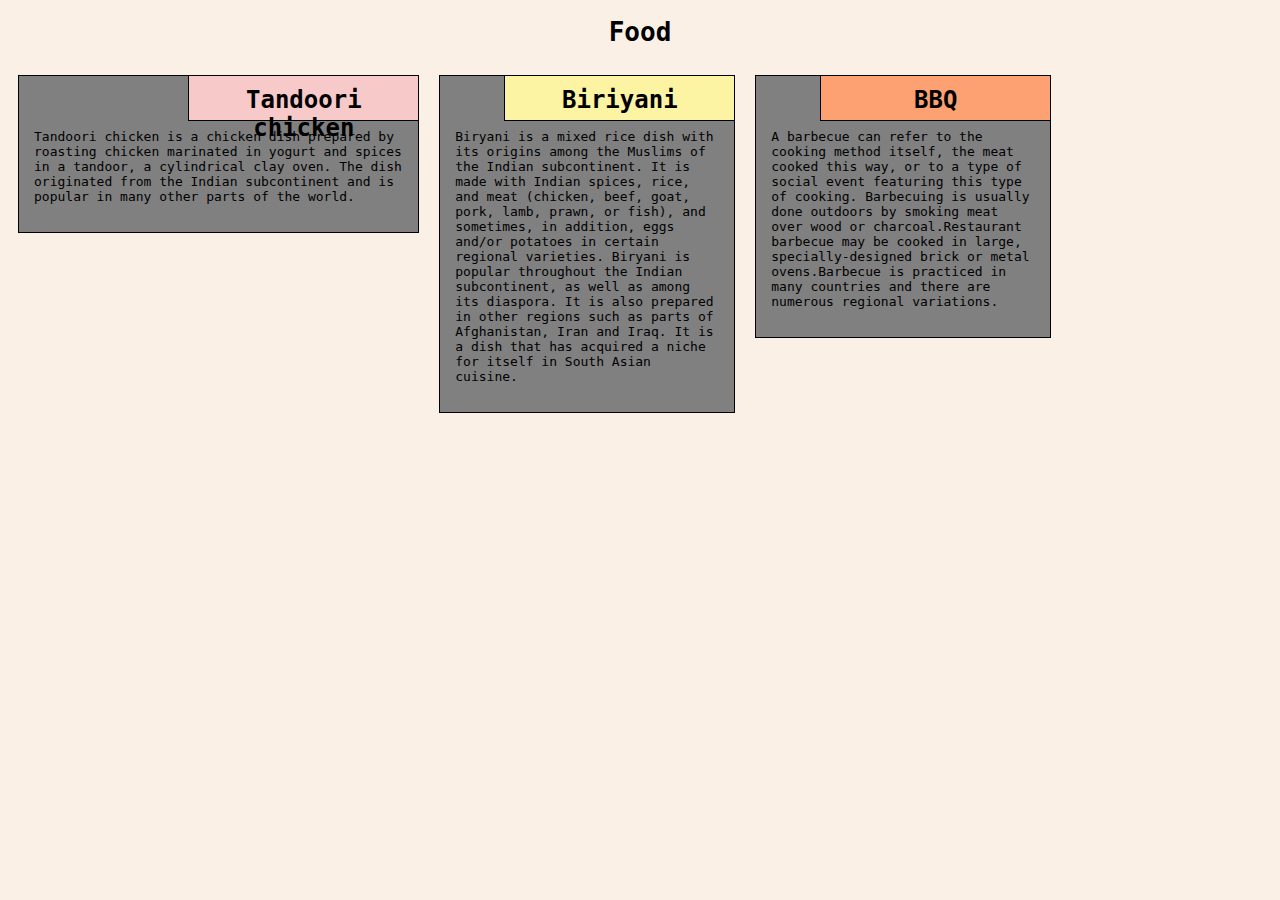
==== Assignments/Module 2/index.html @ fea72b8d "Add files via upload" ====
<!DOCTYPE html>
<html>

<head>
    <meta charset="utf-8">
    <meta name="viewport" content="width=device-width, initial-scale=1">
    <title>Assignment Solution for Module 2</title>
    <link rel="stylesheet" href="css/style.css">
</head>
<body>
	<h1>Food</h1>
	
	<div class="row">
		 <div class="col-lg-4 col-md-6 col-sm-12">
		 	
			<section class="Tandoori">
				<h2>Tandoori chicken</h2>
				<p> Tandoori chicken is a chicken dish prepared by roasting chicken marinated in yogurt and spices in a tandoor, a cylindrical clay oven. The dish originated from the Indian subcontinent and is popular in many other parts of the world.</p>
			</section>
		</div> 

		<div class="col-lg-3 col-md-6 col-sm-12" >
			
			<section class="Biriyani">
				<h2>Biriyani</h2>
				<p>Biryani  is a mixed rice dish with its origins among the Muslims of the Indian subcontinent. It is made with Indian spices, rice, and meat (chicken, beef, goat, pork, lamb, prawn, or fish), and sometimes, in addition, eggs and/or potatoes in certain regional varieties. Biryani is popular throughout the Indian subcontinent, as well as among its diaspora. It is also prepared in other regions such as parts of Afghanistan, Iran and Iraq. It is a dish that has acquired a niche for itself in South Asian cuisine.</p>
		</section>
		</div>

		<div class="col-lg-3 col-md-6 col-sm-12" >
			
			<section class="BBQ">
				<h2>BBQ</h2>
				<p>A barbecue can refer to the cooking method itself, the meat cooked this way, or to a type of social event featuring this type of cooking. Barbecuing is usually done outdoors by smoking meat over wood or charcoal.Restaurant barbecue may be cooked in large, specially-designed brick or metal ovens.Barbecue is practiced in many countries and there are numerous regional variations.</p>
		</div>
	</div>


</body>
</html>
---- Assignments/Module 2/css/style.css ----
* {
    box-sizing: border-box;
    font-family: monospace;
}

body {
    background-color:linen ;
}

h1 {
    text-align: center;
    color: black;
}

section.Tandoori {
    border: 1px solid black;
        background-color: grey;
    margin: 10px;
}

section.Biriyani {
    border: 1px solid black;
    background-color: grey;
   
    margin: 10px;
}
section.BBQ {
    border: 1px solid black;
    background-color: grey;
    margin: 10px;
}

section>h2 {
    float: right;
    border-bottom: 1px solid black;
    border-left: 1px solid black;
    margin: 0;
    width: 230px;
    text-align: center;
    font-size: 24px;
    font-weight: bold;
    height: 45px;
    padding-top: 10px;
}

section.Tandoori>h2 {
    background-color: #f7c9c9;
}

section.Biriyani>h2 {
    background-color: #fcf4a3;
}

section.BBQ>h2 {
    background-color: #fda172;
}

section>p {
    padding: 40px 15px 15px 15px;
}

.row {
    width: 100%;
}


/* Desktop view options */

@media (min-width: 992px) {
    .col-lg-1, .col-lg-2, .col-lg-3, .col-lg-4, .col-lg-5, .col-lg-6, .col-lg-7, .col-lg-8, .col-lg-9, .col-lg-10, .col-lg-11, .col-lg-12 {
        float: left;
    }
    .col-lg-1 {
        width: 8.33%;
    }
    .col-lg-2 {
        width: 16.66%;
    }
    .col-lg-3 {
        width: 25%;
    }
    .col-lg-4 {
        width: 33.33%;
    }
    .col-lg-5 {
        width: 41.66%;
    }
    .col-lg-6 {
        width: 50%;
    }
    .col-lg-7 {
        width: 58.33%;
    }
    .col-lg-8 {
        width: 66.66%;
    }
    .col-lg-9 {
        width: 74.99%;
    }
    .col-lg-10 {
        width: 83.33%;
    }
    .col-lg-11 {
        width: 91.66%;
    }
    .col-lg-12 {
        width: 100%;
    }
}


/* Tablet view options */

@media (min-width: 768px) and (max-width: 991px) {
    .col-md-1, .col-md-2, .col-md-3, .col-md-4, .col-md-5, .col-md-6, .col-md-7, .col-md-8, .col-md-9, .col-md-10, .col-md-11, .col-md-12 {
        float: left;
    }
    .col-md-1 {
        width: 8.33%;
    }
    .col-md-2 {
        width: 16.66%;
    }
    .col-md-3 {
        width: 25%;
    }
    .col-md-4 {
        width: 33.33%;
    }
    .col-md-5 {
        width: 41.66%;
    }
    .col-md-6 {
        width: 50%;
    }
    .col-md-7 {
        width: 58.33%;
    }
    .col-md-8 {
        width: 66.66%;
    }
    .col-md-9 {
        width: 74.99%;
    }
    .col-md-10 {
        width: 83.33%;
    }
    .col-md-11 {
        width: 91.66%;
    }
    .col-md-12 {
        width: 100%;
    }
}


/* Mobile view options */

@media (max-width: 767px) {
    .col-sm-1, .col-sm-2, .col-sm-3, .col-sm-4, .col-sm-5, .col-sm-6, .col-sm-7, .col-sm-8, .col-sm-9, .col-sm-10, .col-sm-11, .col-sm-12 {
        float: left;
    }
    .col-sm-1 {
        width: 8.33%;
    }
    .col-sm-2 {
        width: 16.66%;
    }
    .col-sm-3 {
        width: 25%;
    }
    .col-sm-4 {
        width: 33.33%;
    }
    .col-sm-5 {
        width: 41.66%;
    }
    .col-sm-6 {
        width: 50%;
    }
    .col-sm-7 {
        width: 58.33%;
    }
    .col-sm-8 {
        width: 66.66%;
    }
    .col-sm-9 {
        width: 74.99%;
    }
    .col-sm-10 {
        width: 83.33%;
    }
    .col-sm-11 {
        width: 91.66%;
    }
    .col-sm-12 {
        width: 100%;
    }
}
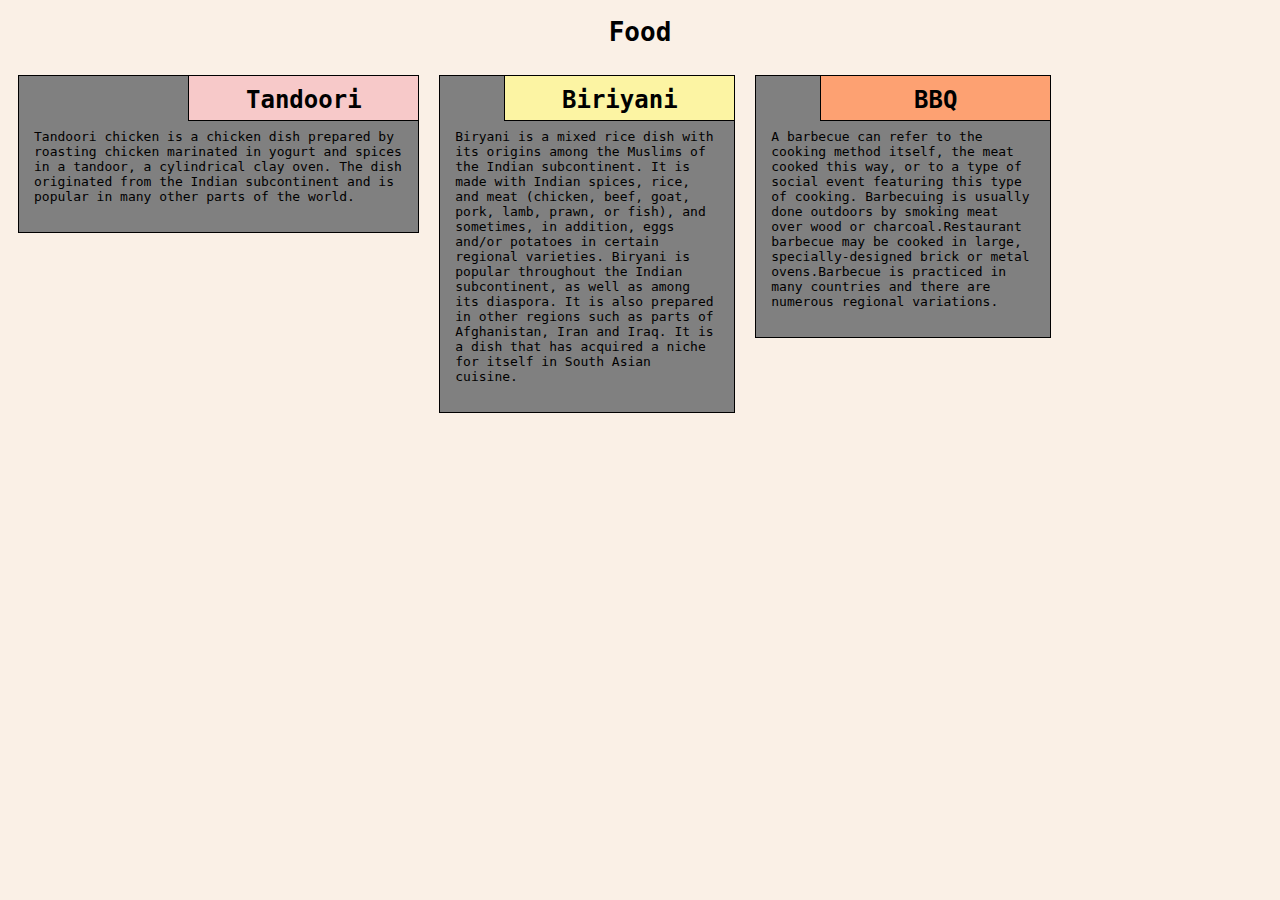
==== commit b92559f8: "Update index.html" ====
--- a/Assignments/Module 2/index.html
+++ b/Assignments/Module 2/index.html
@@ -14,7 +14,7 @@
 		 <div class="col-lg-4 col-md-6 col-sm-12">
 		 	
 			<section class="Tandoori">
-				<h2>Tandoori chicken</h2>
+				<h2>Tandoori</h2>
 				<p> Tandoori chicken is a chicken dish prepared by roasting chicken marinated in yogurt and spices in a tandoor, a cylindrical clay oven. The dish originated from the Indian subcontinent and is popular in many other parts of the world.</p>
 			</section>
 		</div> 
@@ -37,4 +37,4 @@
 
 
 </body>
-</html>+</html>
